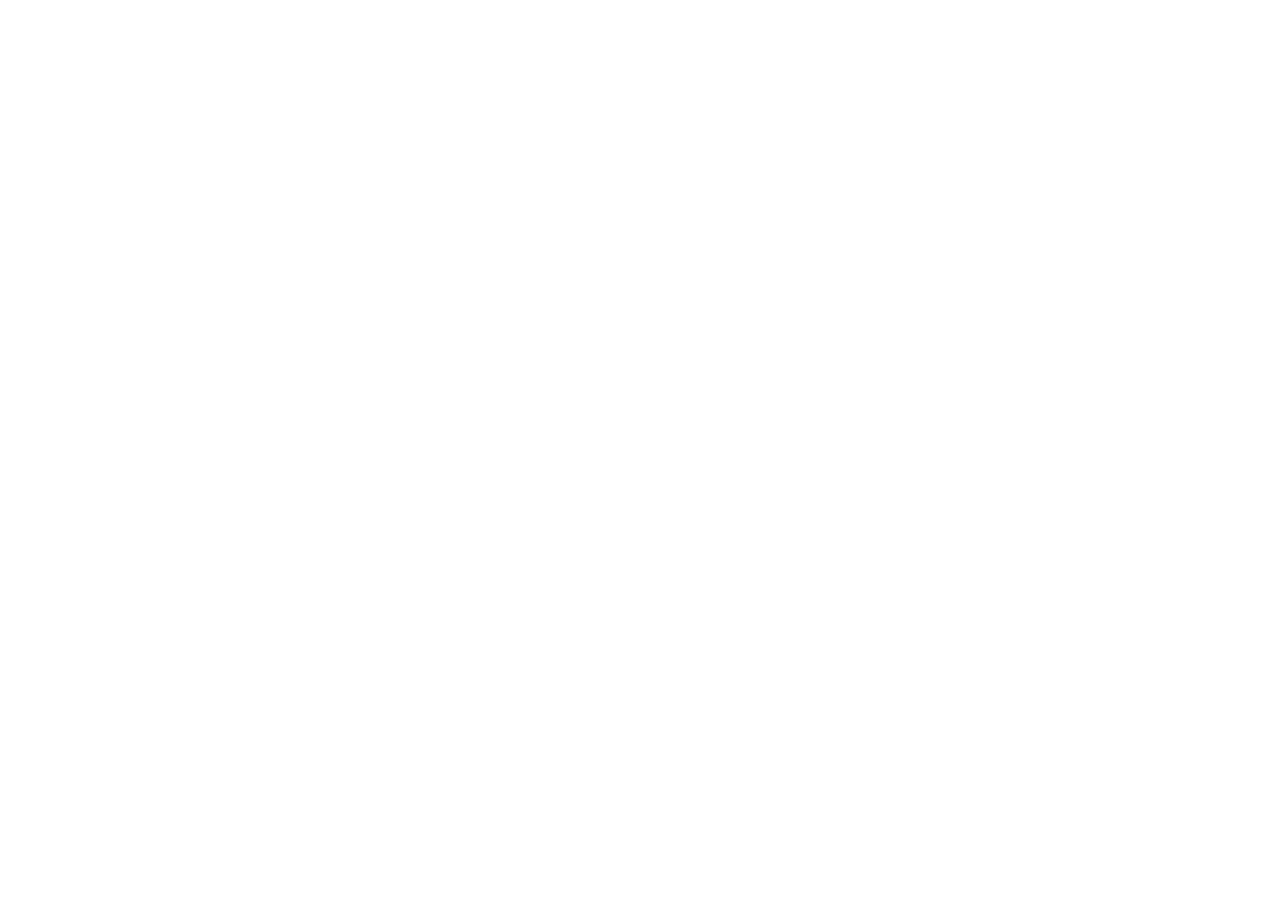
==== parte 1.html @ 1cddf397 "Add files via upload" ====
<!DOCTYPE html>
<html lang="en">
<head>
    <meta charset="UTF-8" />
    <met http-equiv="X-UA-Compatible" content="IE=edge" />
    <meta name="viewport" content="width=device-width, initial-scale=1.0" />
    <title>Project Traffic Light</title>
</head>
<body>
    <div class="container">
        <div class="light red"></div>

        <div class="light yellow"></div>

        <div class="light green"></div>

    </div>
    
</body>
</html>
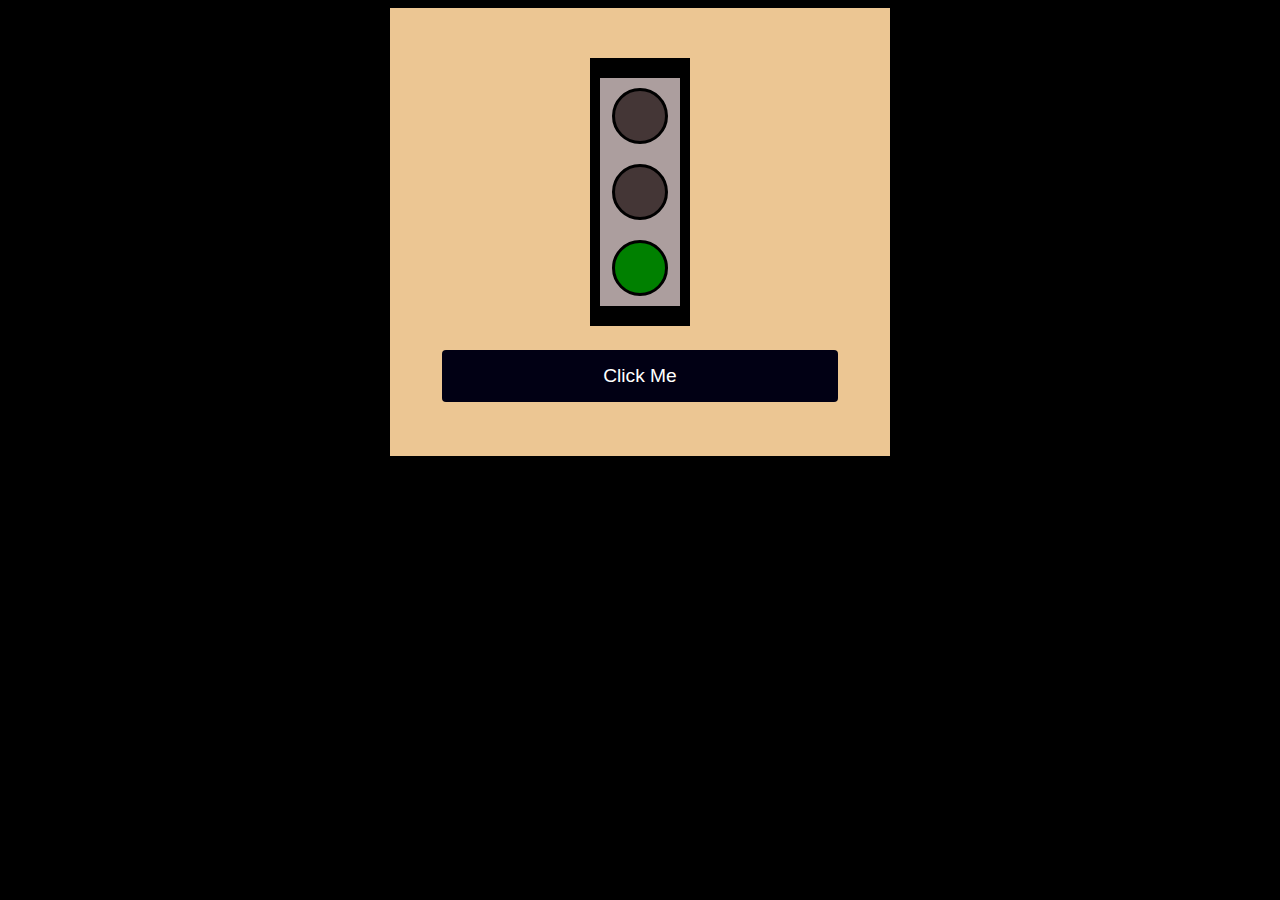
==== commit 7eceeae9: "closes #2 - css externo" ====
--- a/parte 1.html
+++ b/parte 1.html
@@ -5,15 +5,32 @@
     <met http-equiv="X-UA-Compatible" content="IE=edge" />
     <meta name="viewport" content="width=device-width, initial-scale=1.0" />
     <title>Project Traffic Light</title>
+
+    <link rel="stylesheet" href="style.css" />
+
+    <script src="script.js" defer></script>
+
+
 </head>
 <body>
     <div class="container">
-        <div class="light red"></div>
+        <div class="TrafficLight">
+            <div class="painel">
+                <div class="light light-off">
+                
+                </div>
 
-        <div class="light yellow"></div>
+                <div class="light light-off">
 
-        <div class="light green"></div>
+                </div>
+        
+                <div class="light light-green">
 
+                </div>
+            </div>
+        </div>
+        
+        <button>Click Me</button>
     </div>
     
 </body>
--- a/style.css
+++ b/style.css
@@ -0,0 +1,83 @@
+body
+{
+    background-color: rgb(0, 0, 0);
+}
+
+button
+{
+    background-color: rgb(1, 0, 20);
+    border: none;
+    color: white;
+    padding: 15px 32px;
+    text-align: center;
+    text-decoration: none;
+    display: inline-block;
+    font-size: 1.2rem;
+    border-radius: 4px;
+    margin: 4px 2px;
+    cursor: pointer;
+}
+
+.container
+{
+    background-color: rgb(236, 198, 147);
+    padding: 50px;
+    width: 400px;
+    margin: auto;
+    display: flex;
+    flex-direction: column;
+}
+
+.TrafficLight
+{
+    background-color: rgb(0, 0, 0);
+    padding-top: 10px;
+    padding-bottom: 10px;
+    width: 100px;
+    margin: auto;
+    margin-bottom: 20px;
+    display: flex;
+    flex-direction: column;
+}
+
+.painel
+{
+    background-color: rgb(172, 158, 158);
+    padding: 10px;
+    margin: 10px;
+    display: flex;
+    flex-direction: column;
+    row-gap: 20px;
+}
+
+.light
+{
+    width: 50px;
+    height: 50px;
+    margin: auto;
+
+    border-color: rgb(0,0,0);
+    border-width: medium;
+    border-radius: 50%;
+    border-style: solid;
+}
+
+.light-red
+{
+    background-color: red;
+}
+
+.light-yellow
+{
+    background-color: yellow;
+}
+
+.light-green
+{
+    background-color: green;
+}
+
+.light-off
+{
+    background-color: rgb(68, 54, 54);
+}